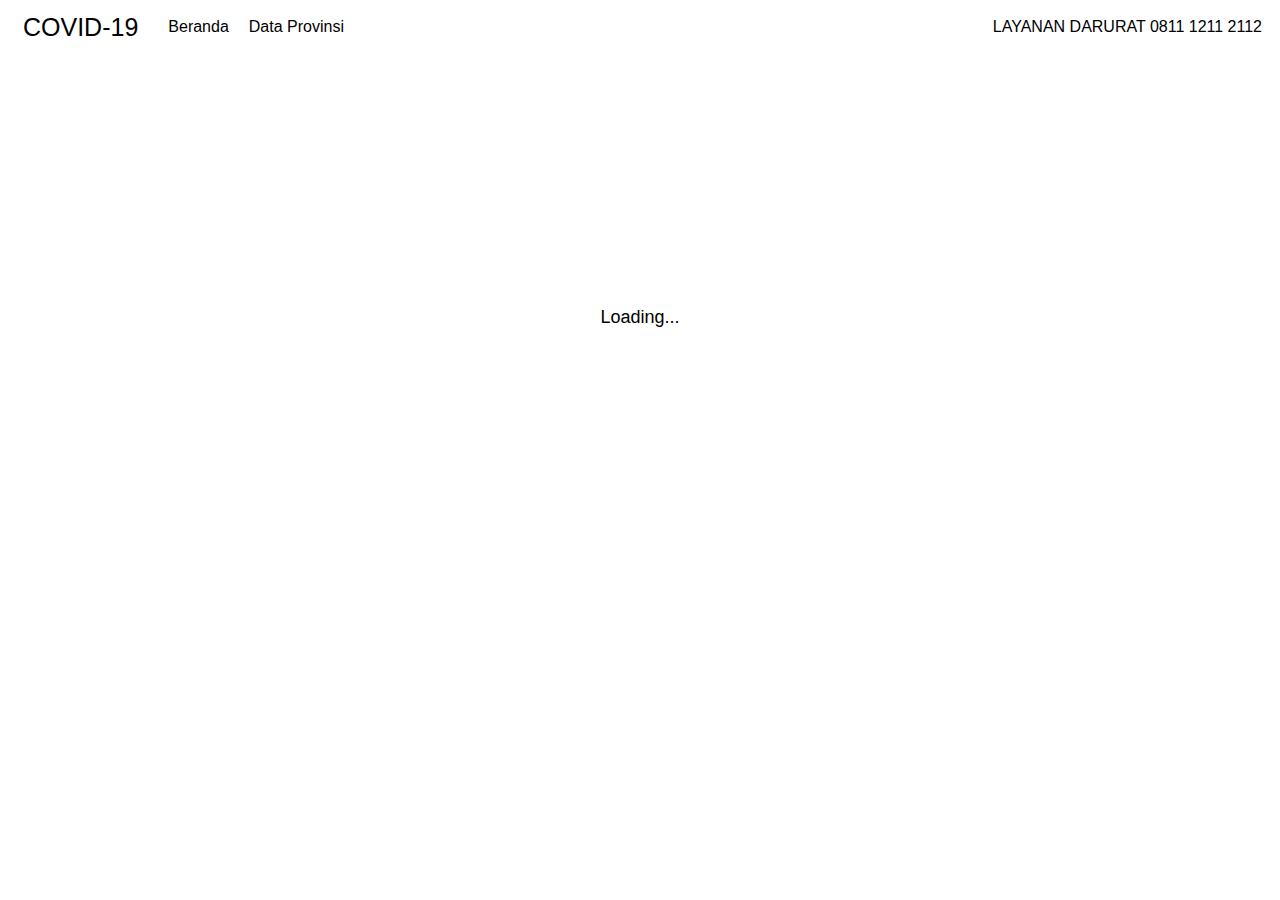
==== index.html @ a7a8c8f7 "First commit" ====
<!doctype html>
<html lang="en">
  <head>
    <meta charset="utf-8">
    <meta name="viewport" content="width=device-width, initial-scale=1, shrink-to-fit=no">

    <link rel="stylesheet" href="indexstyle.css">

    <title>Covid Tracker</title>
    <link rel="shortcut icon" href="favicon_io/favicon.ico">
    <link rel="apple-touch-icon" sizes="180x180" href="favicon_io/apple-touch-icon.png">
    <link rel="icon" type="image/png" sizes="32x32" href="favicon_io/favicon-32x32.png">
    <link rel="icon" type="image/png" sizes="16x16" href="favicon_io/favicon-16x16.png">
    <link rel="manifest" href="favicon_io/site.webmanifest">
  </head>
  <body>
    <div class="header">
      <ul>
        <li class="brand"><a href="#">COVID-19</a></li>
        <li class="menu"><a href="index.html">Beranda</a></li>
        <li class="menu"><a href="province.html">Data Provinsi</a></li>
        <li class="info">LAYANAN DARURAT 0811 1211 2112</li>
      </ul>
    </div>
    
    <p id="loader">Loading...</p>

    <div id="content">
      <div style="text-align:center; padding:15px; font-size: large">
        <p>Wujudkan Indonesia Sehat, Aman, dan Produktif</p>
        <h3>INDONESIA TANGGAP COVID-19</h3>
      </div>
      <div class="container">
        <div class="card">
          <h2 id="jumlahKasus"></h2>
          <p >Total Case</p>
        </div>
      </div>
      <div class="container">
        <div class="card">
          <h3 id="perawatan"></h3>
          <p>Positive</p>
        </div>
        <div class="card">
          <h3 id="sembuh"></h3>
          <p>Recovered</p>
        </div>
        <div class="card">
          <h3 id="meninggal"></h3>
          <p>Death</p>
        </div>
      </div>
    </div>

    <div id="footer">
      <p>LAYANAN DARURAT 0811 1211 2112</p>
    </div>
    
    <script src="homescript.js"></script>
  </body>
</html>
---- indexstyle.css ----
body{
    font-family: -apple-system, BlinkMacSystemFont, 'Segoe UI', Roboto, Oxygen, Ubuntu, Cantarell, 'Open Sans', 'Helvetica Neue', sans-serif;
    max-height: 100vh;
}

/* start of header and footer */
.brand {
    font-size: 25px;
    float: left;
    padding: 5px 20px 15px 15px
}

.menu {
    float: left;
    padding: 10px;
}

.info {
    float: right;
    padding: 10px
}

ul {
    list-style-type: none;
    margin: 0;
    padding: 0 0 0 0;
    overflow: hidden;
}

li a {
    display: block;
    color: black;
    text-align: center;
    text-decoration: none;
}

#footer {
    display: none;
    padding-left: 10px;
    left: 0;
    bottom: 0;
    position: fixed;
}
/* end of header and footer */

#loader{
    display: block;
    text-align: center;
    margin: 250px 0 0 0;
    font-size: large;
}

#content{
    height: 88vh;
    overflow: auto;
    display: none;
    background-color:#cee3ff;
}

.container {
    text-align: center;
    display: flex;
    flex-wrap: wrap;
    justify-content: center;
    align-items: center;
    margin: 0 50px 0 50px;
}
.card {
    margin: 10px;
    width: 250px;
    background-color: aliceblue; 
    border-radius: 5px;
    padding: 10px;
}

@media screen and (max-width: 600px) {
    /*header and footer*/
    .brand{
        padding: 20px;
        float: none;
    }
    .menu {
        float: none;
        margin-bottom: 10px;
    }
    .info {
        display: none;
    }
    #footer {
        display: block;
    }
    /*end of header and footer*/
    
    #search {
        margin: 5px 0px 5px 0px;
    }
    #loader {
        margin: 120px 0 0 0;
    }

    #content {
        max-height: 63vh;
    }
    .card {
        margin: 10px;
    }
  }
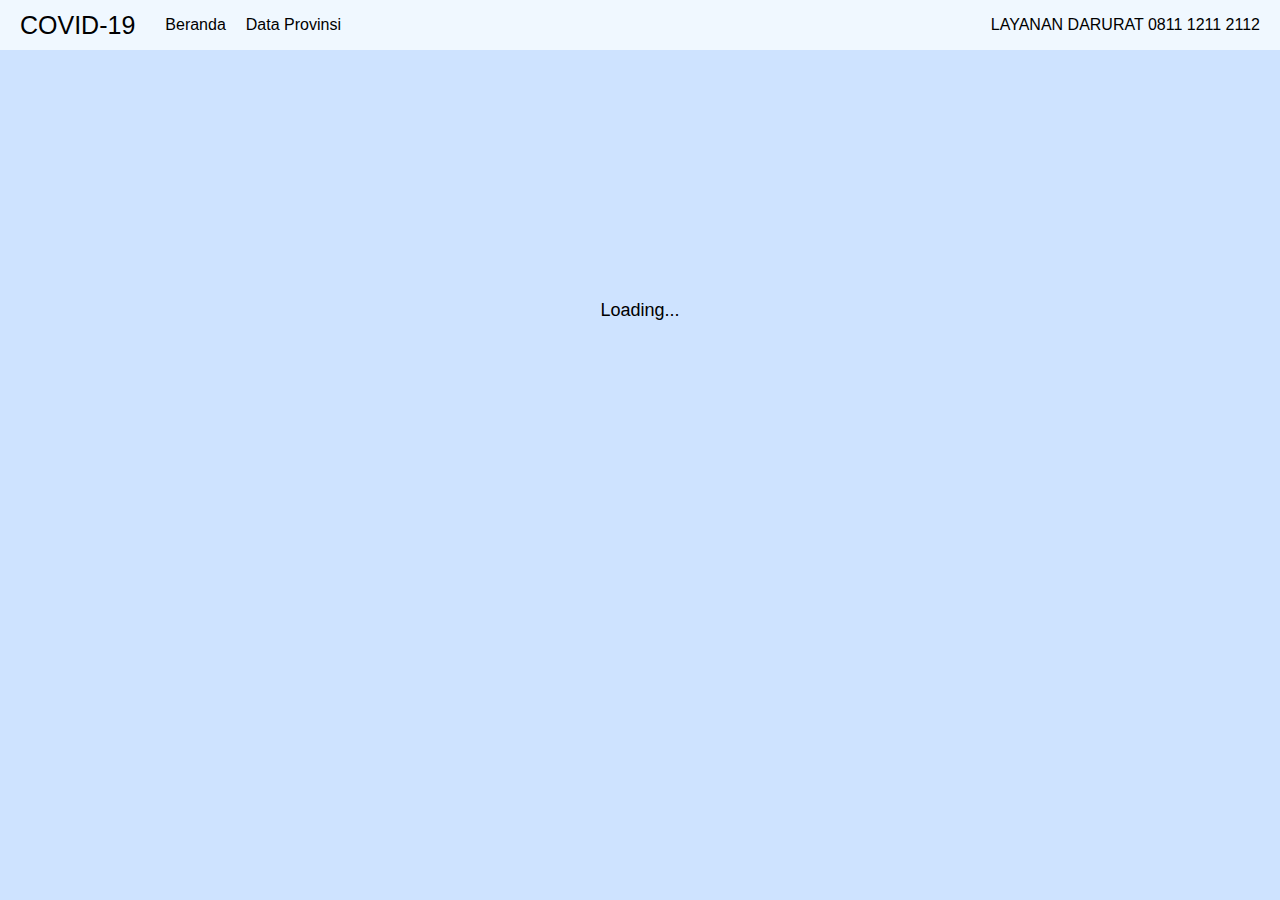
==== commit 9c5366df: "Final touch" ====
--- a/index.html
+++ b/index.html
@@ -1,61 +1,65 @@
 <!doctype html>
 <html lang="en">
-  <head>
-    <meta charset="utf-8">
-    <meta name="viewport" content="width=device-width, initial-scale=1, shrink-to-fit=no">
 
-    <link rel="stylesheet" href="indexstyle.css">
+<head>
+  <meta charset="utf-8">
+  <meta name="viewport" content="width=device-width, initial-scale=1, shrink-to-fit=no">
 
-    <title>Covid Tracker</title>
-    <link rel="shortcut icon" href="favicon_io/favicon.ico">
-    <link rel="apple-touch-icon" sizes="180x180" href="favicon_io/apple-touch-icon.png">
-    <link rel="icon" type="image/png" sizes="32x32" href="favicon_io/favicon-32x32.png">
-    <link rel="icon" type="image/png" sizes="16x16" href="favicon_io/favicon-16x16.png">
-    <link rel="manifest" href="favicon_io/site.webmanifest">
-  </head>
-  <body>
-    <div class="header">
-      <ul>
-        <li class="brand"><a href="#">COVID-19</a></li>
-        <li class="menu"><a href="index.html">Beranda</a></li>
-        <li class="menu"><a href="province.html">Data Provinsi</a></li>
-        <li class="info">LAYANAN DARURAT 0811 1211 2112</li>
-      </ul>
+  <link rel="stylesheet" href="style.css">
+  <link rel="stylesheet" href="indexstyle.css">
+
+  <title>Covid Tracker</title>
+  <link rel="shortcut icon" href="favicon_io/favicon.ico">
+  <link rel="apple-touch-icon" sizes="180x180" href="favicon_io/apple-touch-icon.png">
+  <link rel="icon" type="image/png" sizes="32x32" href="favicon_io/favicon-32x32.png">
+  <link rel="icon" type="image/png" sizes="16x16" href="favicon_io/favicon-16x16.png">
+  <link rel="manifest" href="favicon_io/site.webmanifest">
+</head>
+
+<body>
+  <div class="header">
+    <ul>
+      <li class="brand"><a href="#">COVID-19</a></li>
+      <li class="menu"><a href="index.html">Beranda</a></li>
+      <li class="menu"><a href="province.html">Data Provinsi</a></li>
+      <li class="info">LAYANAN DARURAT 0811 1211 2112</li>
+    </ul>
+  </div>
+
+  <p id="loader">Loading...</p>
+
+  <div id="content">
+    <div style="text-align:center; padding:15px; font-size: large">
+      <p>Wujudkan Indonesia Sehat, Aman, dan Produktif</p>
+      <h3>INDONESIA TANGGAP COVID-19</h3>
     </div>
-    
-    <p id="loader">Loading...</p>
-
-    <div id="content">
-      <div style="text-align:center; padding:15px; font-size: large">
-        <p>Wujudkan Indonesia Sehat, Aman, dan Produktif</p>
-        <h3>INDONESIA TANGGAP COVID-19</h3>
-      </div>
-      <div class="container">
-        <div class="card">
-          <h2 id="jumlahKasus"></h2>
-          <p >Total Case</p>
-        </div>
-      </div>
-      <div class="container">
-        <div class="card">
-          <h3 id="perawatan"></h3>
-          <p>Positive</p>
-        </div>
-        <div class="card">
-          <h3 id="sembuh"></h3>
-          <p>Recovered</p>
-        </div>
-        <div class="card">
-          <h3 id="meninggal"></h3>
-          <p>Death</p>
-        </div>
+    <div class="container">
+      <div class="card card-index">
+        <h2 id="jumlahKasus"></h2>
+        <p>Total Case</p>
       </div>
     </div>
+    <div class="container">
+      <div class="card card-index">
+        <h3 id="perawatan"></h3>
+        <p>Positive</p>
+      </div>
+      <div class="card card-index">
+        <h3 id="sembuh"></h3>
+        <p>Recovered</p>
+      </div>
+      <div class="card card-index">
+        <h3 id="meninggal"></h3>
+        <p>Death</p>
+      </div>
+    </div>
+  </div>
 
-    <div id="footer">
-      <p>LAYANAN DARURAT 0811 1211 2112</p>
-    </div>
-    
-    <script src="homescript.js"></script>
-  </body>
+  <div id="footer">
+    <p>LAYANAN DARURAT 0811 1211 2112</p>
+  </div>
+
+  <script src="homescript.js"></script>
+</body>
+
 </html>--- a/style.css
+++ b/style.css
@@ -0,0 +1,108 @@
+html {
+    height: 100%;
+    background-color: #cee3ff;
+}
+
+body {
+    font-family: -apple-system, BlinkMacSystemFont, 'Segoe UI', Roboto, Oxygen, Ubuntu, Cantarell, 'Open Sans', 'Helvetica Neue', sans-serif;
+    margin: 0
+}
+
+/* start of header and footer */
+
+.header>* {
+    background-color: aliceblue;
+    position: sticky;
+    top: 0;
+    width: 100%;
+}
+
+.brand {
+    font-size: 25px;
+    padding: 5px 20px
+}
+
+.menu {
+    padding: 0 10px;
+}
+
+.info {
+    margin-left: auto;
+    padding: 0 10px;
+    margin-right: 10px
+}
+
+ul {
+    list-style-type: none;
+    margin: 0;
+    padding: 0 0 0 0;
+    overflow: hidden;
+    display: flex;
+    align-items: center;
+    min-height: 50px;
+}
+
+li a {
+    display: block;
+    color: black;
+    text-align: center;
+    text-decoration: none;
+}
+
+#footer {
+    display: none;
+    width: 100%;
+    left: 0;
+    bottom: 0;
+    position: fixed;
+    height: 30px;
+    background-color: aliceblue;
+}
+
+#footer>p {
+    text-align: center;
+    margin: 0;
+}
+
+/* end of header and footer */
+
+#loader {
+    display: block;
+    text-align: center;
+    margin: 250px 0 0 0;
+    font-size: large;
+}
+
+.card {
+    background-color: aliceblue;
+    box-shadow: 0 2px 5px 0px rgba(0, 0, 0, 0.3);
+    cursor: pointer;
+    transition: all 0.5px;
+}
+
+.card:hover {
+    box-shadow: 0 2px 5px 0px rgba(0, 0, 0, 0.5);
+}
+
+@media screen and (max-width: 600px) {
+    /*header and footer*/
+    ul {
+        flex-direction: column;
+    }
+    .brand {
+        padding: 20px;
+    }
+    .menu {
+        float: none;
+        margin-bottom: 10px;
+    }
+    .info {
+        display: none;
+    }
+    #footer {
+        align-items: center;
+        display: flex;
+        justify-content: center;
+    }
+    /*end of header and footer*/
+}--- a/indexstyle.css
+++ b/indexstyle.css
@@ -1,60 +1,6 @@
-body{
-    font-family: -apple-system, BlinkMacSystemFont, 'Segoe UI', Roboto, Oxygen, Ubuntu, Cantarell, 'Open Sans', 'Helvetica Neue', sans-serif;
-    max-height: 100vh;
-}
-
-/* start of header and footer */
-.brand {
-    font-size: 25px;
-    float: left;
-    padding: 5px 20px 15px 15px
-}
-
-.menu {
-    float: left;
-    padding: 10px;
-}
-
-.info {
-    float: right;
-    padding: 10px
-}
-
-ul {
-    list-style-type: none;
-    margin: 0;
-    padding: 0 0 0 0;
-    overflow: hidden;
-}
-
-li a {
-    display: block;
-    color: black;
-    text-align: center;
-    text-decoration: none;
-}
-
-#footer {
+#content {
+    height: 100%;
     display: none;
-    padding-left: 10px;
-    left: 0;
-    bottom: 0;
-    position: fixed;
-}
-/* end of header and footer */
-
-#loader{
-    display: block;
-    text-align: center;
-    margin: 250px 0 0 0;
-    font-size: large;
-}
-
-#content{
-    height: 88vh;
-    overflow: auto;
-    display: none;
-    background-color:#cee3ff;
 }
 
 .container {
@@ -64,44 +10,25 @@
     justify-content: center;
     align-items: center;
     margin: 0 50px 0 50px;
+    height: 100%;
+    padding-bottom: 30px;
 }
-.card {
+
+.card-index {
     margin: 10px;
     width: 250px;
-    background-color: aliceblue; 
     border-radius: 5px;
     padding: 10px;
 }
 
 @media screen and (max-width: 600px) {
-    /*header and footer*/
-    .brand{
-        padding: 20px;
-        float: none;
-    }
-    .menu {
-        float: none;
-        margin-bottom: 10px;
-    }
-    .info {
-        display: none;
-    }
-    #footer {
-        display: block;
-    }
-    /*end of header and footer*/
-    
     #search {
         margin: 5px 0px 5px 0px;
     }
     #loader {
         margin: 120px 0 0 0;
     }
-
-    #content {
-        max-height: 63vh;
-    }
     .card {
         margin: 10px;
     }
-  }+}